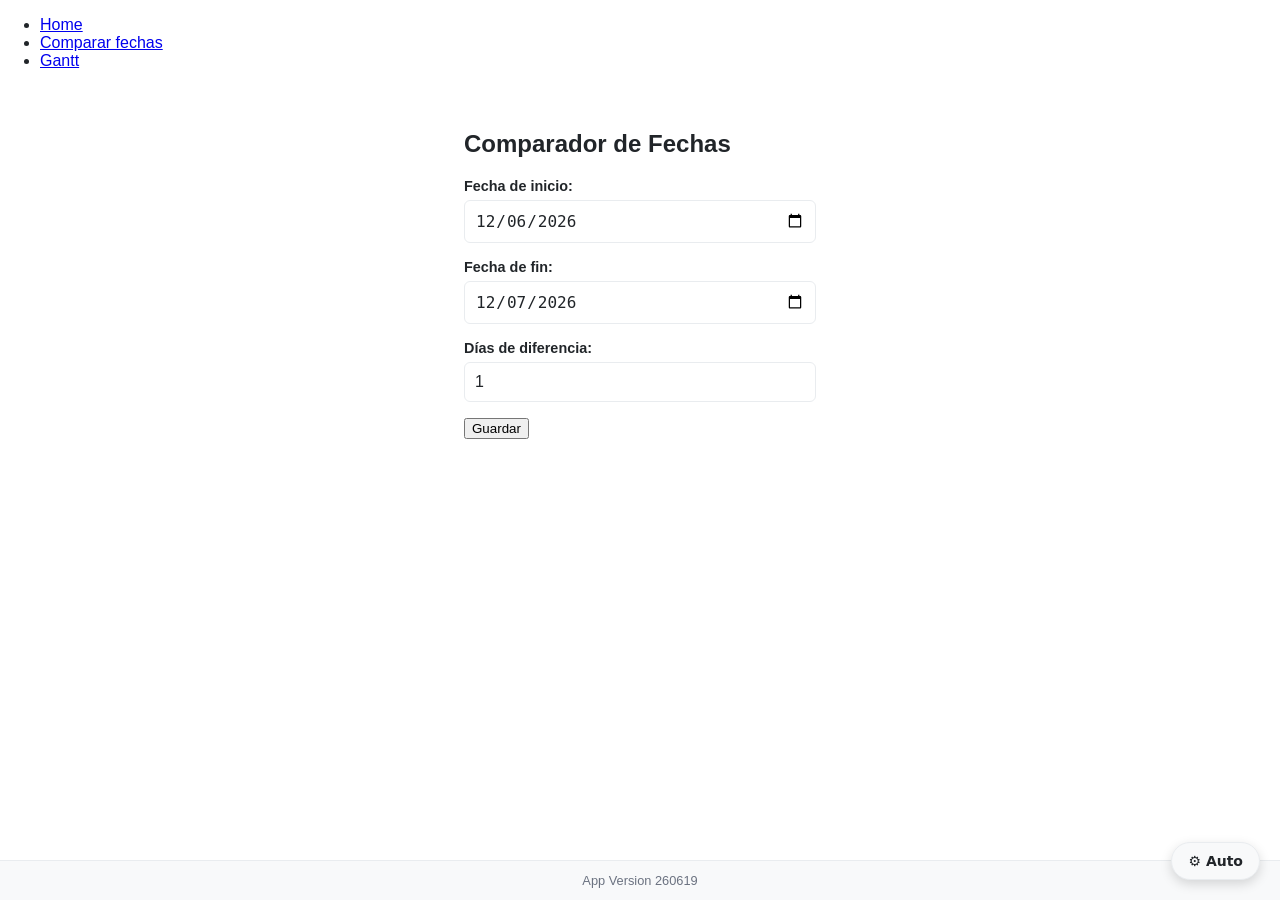
==== comparar_fechas.html @ d9fa9380 "move all to root" ====
<!DOCTYPE html>
<html lang="es">

<head>
    <meta charset="UTF-8">
    <meta name="viewport" content="width=device-width, initial-scale=1.0">
    <title>Comparador de Fechas</title>

    <!-- My custom styles -->
    <link rel="stylesheet" href="styles.css">
    <script src="theme.js"></script>
    <script src="navigation.js"></script>
</head>

<body>
    <main>

        <h2>Comparador de Fechas</h2>

        <form action="." id="compare-form">

            <div class="grupo">
                <label for="fechaInicio">Fecha de inicio:</label>
                <input type="date" id="fechaInicio">
            </div>
            
            <div class="grupo">
                <label for="fechaFin">Fecha de fin:</label>
                <input type="date" id="fechaFin">
            </div>
            
            <div class="grupo">
                <label for="diasDiferencia">Días de diferencia:</label>
                <input type="number" id="diasDiferencia">
            </div>

            <button type="submit">Guardar</button>
        </form>

        <section id="compare-history"></section>

        <script src="/scripts/comparador_fechas.js"></script>
    </main>

</body>

</html>
---- styles.css ----
@import url('theme.css');
@import url('base.css');
@import url('components.css');
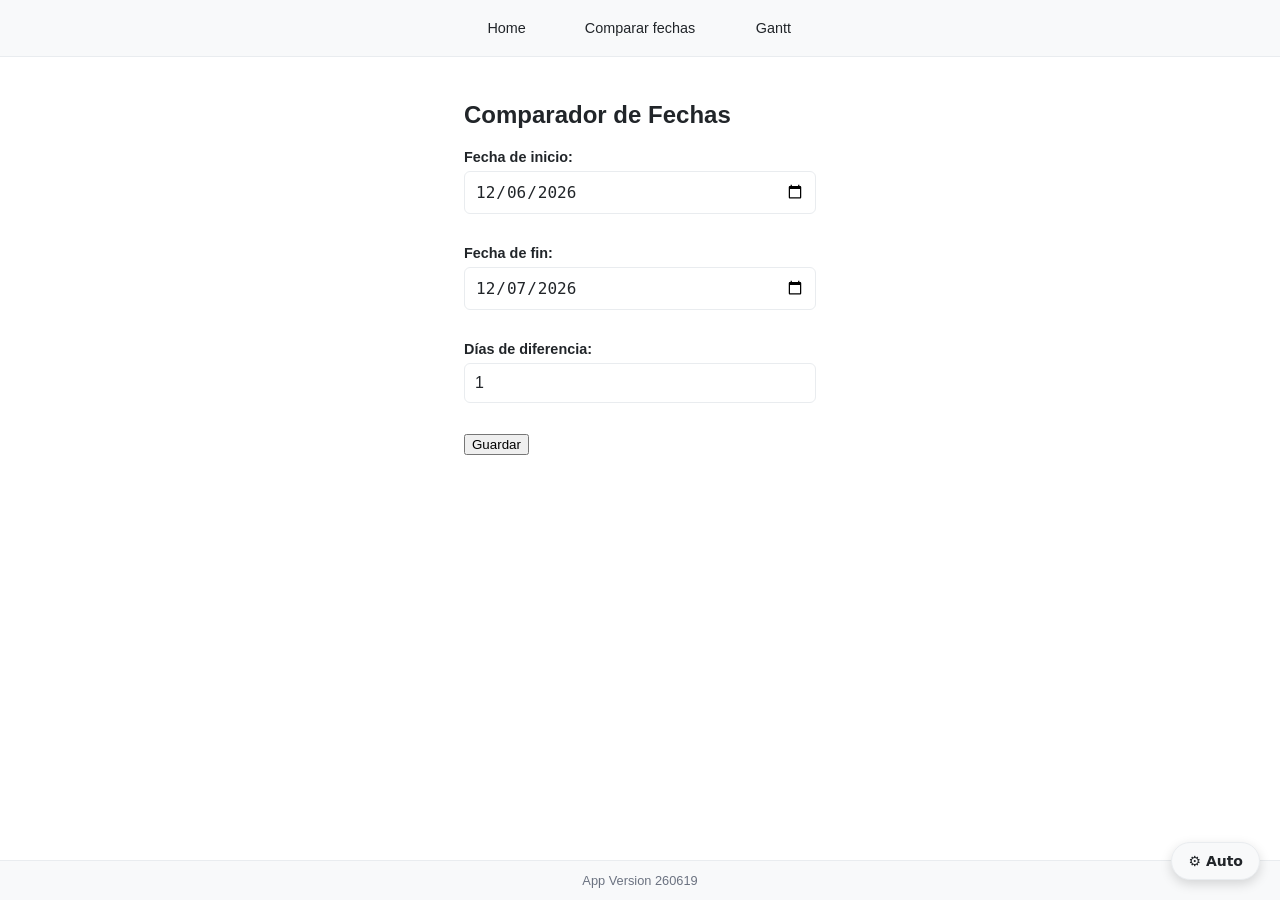
==== commit c46ad2c1: "re pudate links" ====
--- a/comparar_fechas.html
+++ b/comparar_fechas.html
@@ -39,7 +39,7 @@
 
         <section id="compare-history"></section>
 
-        <script src="/scripts/comparador_fechas.js"></script>
+        <script src="comparador_fechas.js"></script>
     </main>
 
 </body>
